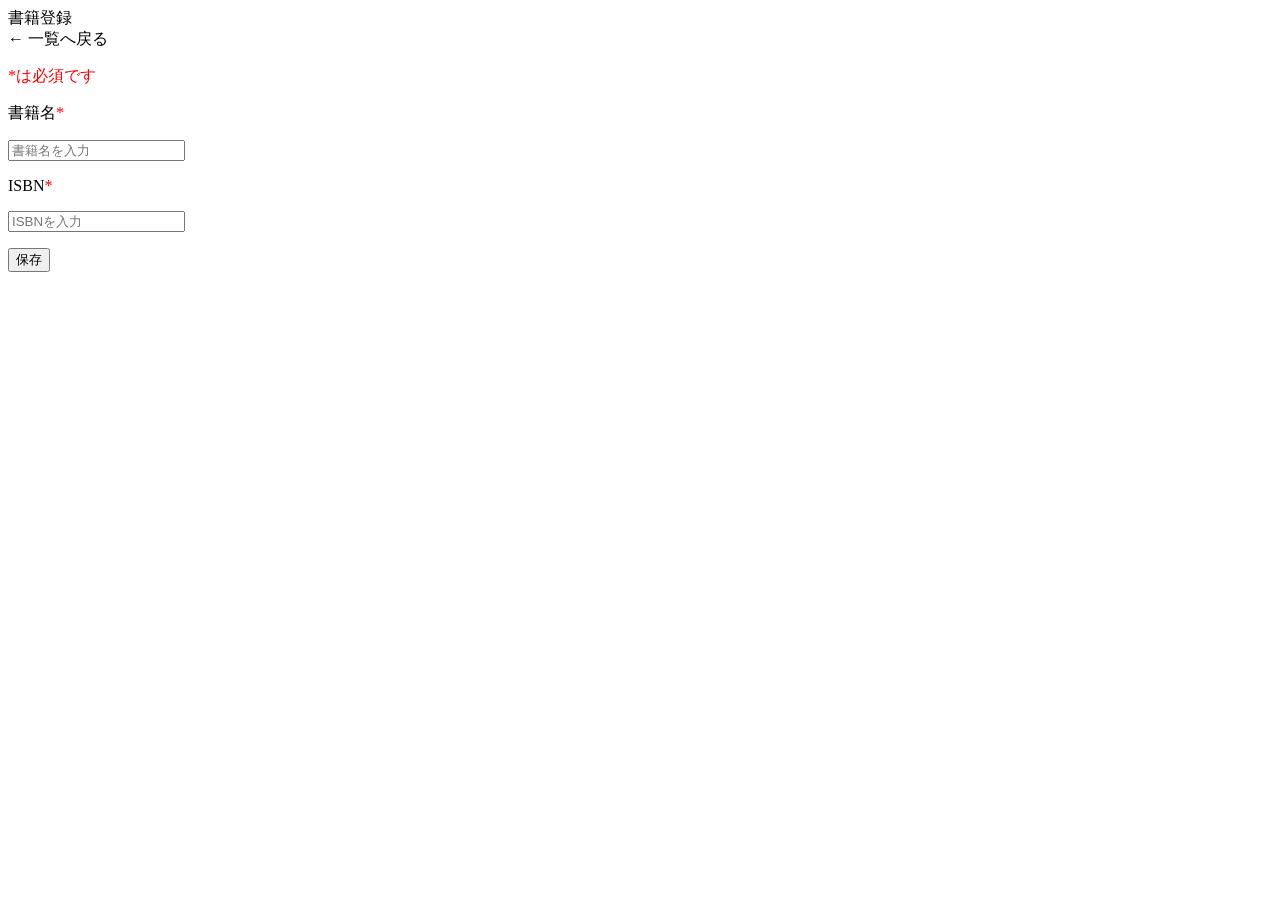
==== src/main/resources/templates/book/add.html @ 63c954ba "コミットメッセージ" ====
<!DOCTYPE html>
<html lang="ja" xmlns:th="http://www.thymeleaf.org">

<head th:replace="~{common :: meta_header('書籍登録',~{::link},~{::script})}">
    <title th:text="${title}+' | MTLibrary'"></title>
    <link rel="stylesheet" th:href="@{/css/book/add.css}" />
    <script type="text/javascript" th:src="@{/js/book/add.js}"></script>
</head>

<body>
    <div class="contents">
        <div th:replace="~{common :: main_sidebar}"></div>
        <div class="main_contents">
            <div th:replace="~{common :: header}"></div>
            <div class="inner_contens">
                <div class="page_title">書籍登録</div>
                <div class="page_contents">
                    <form id="book_register_form" th:object="${bookMstDto}" th:action="@{/book/add}" method="post">
                        <div class="mb30 flexarea">
                            <span>
                                <a th:href="@{/book/index}" class="link">← 一覧へ戻る</a>
                                <p style="color:red;">*は必須です</p>
                               <tr>
                                 <th scope="col">書籍名<span style="color:red;">*</span> </th>
                                 <p><td><input type="text" name="title" th:field="*{title}" placeholder="書籍名を入力"/></td></p>
                                <div class="error_msg" th:if="${#fields.hasErrors('title')}" th:errors="*{title}"></div>
                               </tr> 
                            
                               <p>
                                <tr>
                                    <th scope="col">ISBN<span style="color:red;">*</span></th>
                                    <p><td><input name="isbn" th:field="*{isbn}" placeholder="ISBNを入力"/></td></p>
                                    <div class="error_msg" th:if="${#fields.hasErrors('isbn')}" th:errors="*{isbn}"></div>
                               </tr>
                               </p>
                                     <p><button type="submit">保存</button></p>
                               </td>
                                </p>
                            </span>
                        </div>
                    </form>
                </div>
            </div>
        </div>
    </div>
    <div th:replace="~{common :: footer}"></div>
</body>
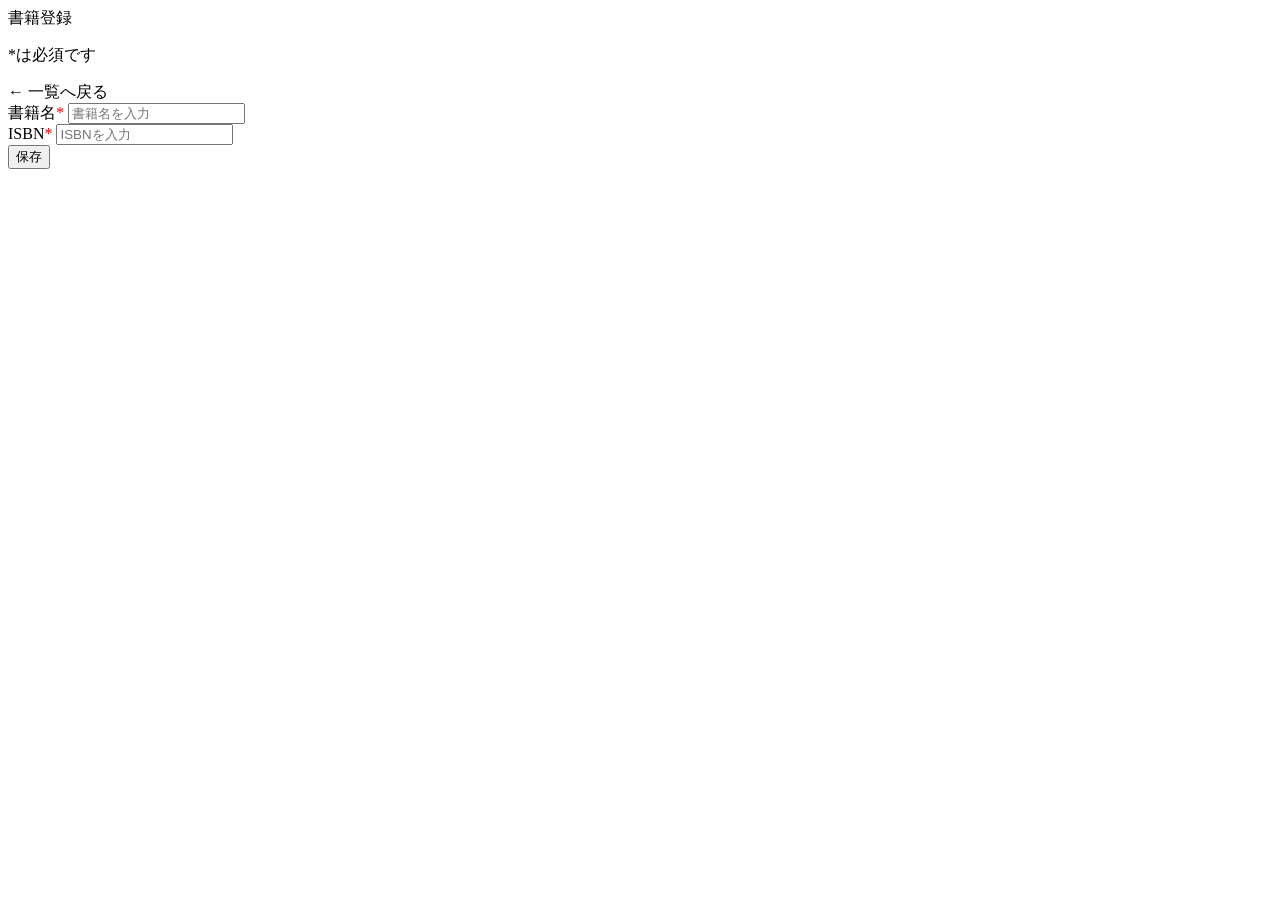
==== commit 9044456d: "書籍一覧画面とレイアウト修正" ====
--- a/src/main/resources/templates/book/add.html
+++ b/src/main/resources/templates/book/add.html
@@ -7,6 +7,7 @@
     <script type="text/javascript" th:src="@{/js/book/add.js}"></script>
 </head>
 
+
 <body>
     <div class="contents">
         <div th:replace="~{common :: main_sidebar}"></div>
@@ -15,28 +16,29 @@
             <div class="inner_contens">
                 <div class="page_title">書籍登録</div>
                 <div class="page_contents">
+                    <div class="back_and_notice">
+                        <p class="required_notice">*は必須です</p>
+                        <a th:href="@{/book/index}" class="link">← 一覧へ戻る</a>
+                    </div>
                     <form id="book_register_form" th:object="${bookMstDto}" th:action="@{/book/add}" method="post">
-                        <div class="mb30 flexarea">
-                            <span>
-                                <a th:href="@{/book/index}" class="link">← 一覧へ戻る</a>
-                                <p style="color:red;">*は必須です</p>
-                               <tr>
-                                 <th scope="col">書籍名<span style="color:red;">*</span> </th>
-                                 <p><td><input type="text" name="title" th:field="*{title}" placeholder="書籍名を入力"/></td></p>
-                                <div class="error_msg" th:if="${#fields.hasErrors('title')}" th:errors="*{title}"></div>
-                               </tr> 
-                            
-                               <p>
-                                <tr>
-                                    <th scope="col">ISBN<span style="color:red;">*</span></th>
-                                    <p><td><input name="isbn" th:field="*{isbn}" placeholder="ISBNを入力"/></td></p>
-                                    <div class="error_msg" th:if="${#fields.hasErrors('isbn')}" th:errors="*{isbn}"></div>
-                               </tr>
-                               </p>
-                                     <p><button type="submit">保存</button></p>
-                               </td>
-                                </p>
-                            </span>
+                        <!-- 書籍名 -->
+                        <div class="form-item">
+                            <label for="title">書籍名<span style="color:red;">*</span></label>
+                            <input type="text" id="title" name="title" th:field="*{title}" placeholder="書籍名を入力" />
+                            <div class="error_msg" th:if="${#fields.hasErrors('title')}" th:errors="*{title}">
+                            </div>
+                        </div>
+
+                        <!-- ISBN -->
+                        <div class="form-item">
+                            <label for="isbn">ISBN<span style="color:red;">*</span></label>
+                            <input type="text" id="isbn" name="isbn" th:field="*{isbn}" placeholder="ISBNを入力" />
+                            <div class="error_msg" th:if="${#fields.hasErrors('isbn')}" th:errors="*{isbn}"></div>
+                        </div>
+
+                        <!-- 保存ボタンを中央に配置 -->
+                        <div class="center-btn">
+                            <button type="submit" class="submit_btn">保存</button>
                         </div>
                     </form>
                 </div>
@@ -44,4 +46,5 @@
         </div>
     </div>
     <div th:replace="~{common :: footer}"></div>
-</body>+</body>
+</html>
